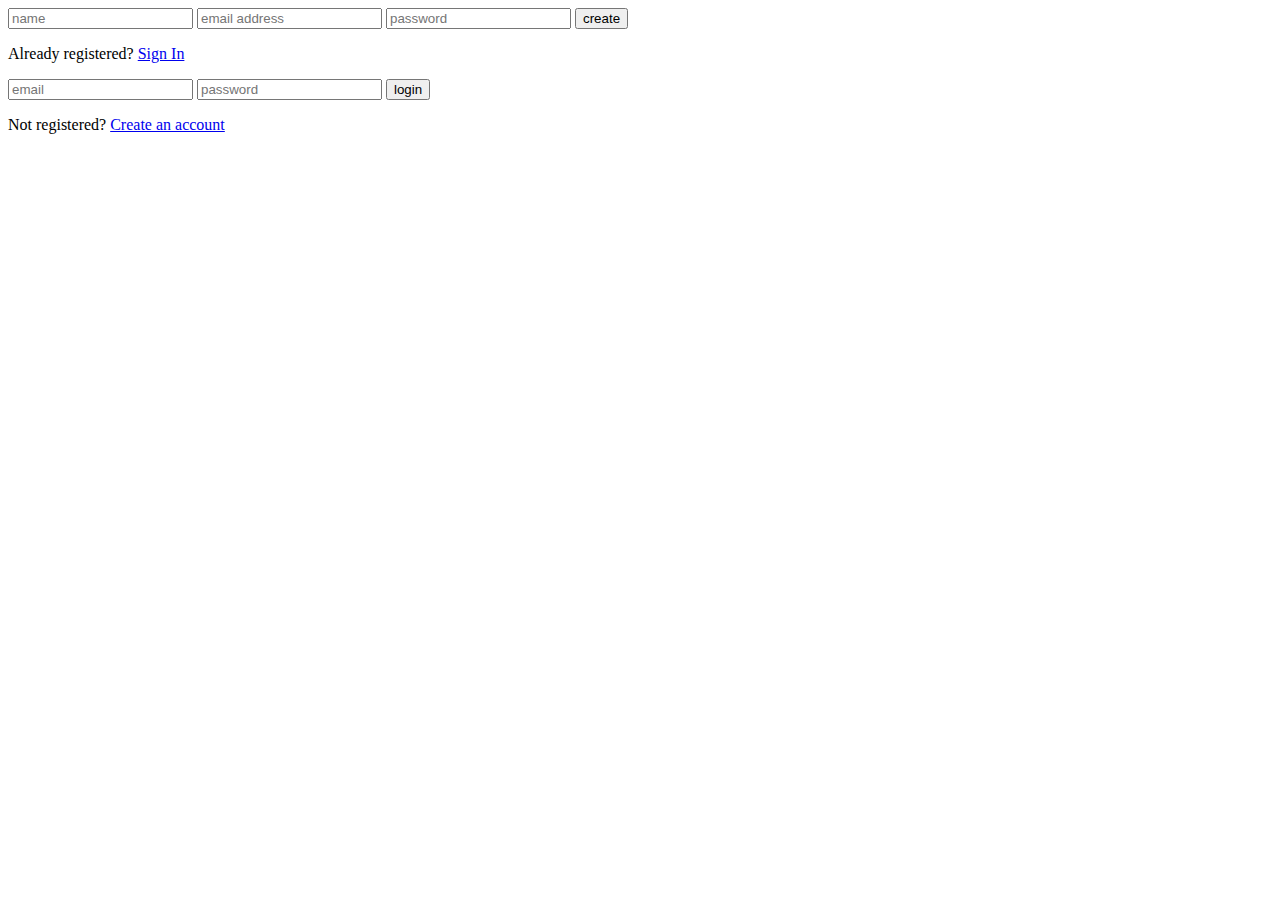
==== index.html @ 8e9287c2 "change password input type to  password and fix alert  messages for responses" ====
<!DOCTYPE html>
<html lang="en">

<head>
  <meta charset="UTF-8">
  <title>Login Landing Page</title>
  <link rel="stylesheet" href="./style.css">

</head>

<body>

  <div class="login-page">
    <div class="form">
      <form class="register-form" onSubmit="register();return false">
        <input type="text" id="registerName" placeholder="name" />
        <input type="text" id="registerEmail" placeholder="email address" />
        <input type="password" id="registerPassword" placeholder="password" />
        <button type="submit">create</button>
        <p class="message">Already registered? <a href="#">Sign In</a></p>
      </form>
      <form class="login-form" onSubmit="login();return false">
        <input type="text" id="loginEmail" placeholder="email" />
        <input type="password" id="loginPassword" placeholder="password" />
        <button type="submit">login</button>
        <p class="message">Not registered? <a href="#">Create an account</a></p>
      </form>
    </div>
  </div>

  <script src='https://cdnjs.cloudflare.com/ajax/libs/jquery/2.1.3/jquery.min.js'></script>
  <script src="./script.js"></script>
  <script type="text/javascript">

    async function login() {

      let email = document.getElementById('loginEmail').value;
      let password = document.getElementById('loginPassword').value;

      let user = await fetch('https://url-shortener-umesh.herokuapp.com/user/login', {
        method: "POST",
        mode: 'cors',
        body: JSON.stringify({
          "email":email,
          "password":password
        }),
        headers: {
          "Content-Type": "application/json",
        },
      });

      
      let logResult = await user.json();
      if (logResult.status === 200) {
        let token = logResult.token;
        localStorage.setItem('currentUserToken', token);
        localStorage.setItem('currentUserEmail', email);
        alert("Logged In Successfully");
        window.location.assign('./dashboard.html')
        //return true;
      }else{
        alert("There was a problem in signing in, Please try again");
      }
      //alert(logResult.message);
      //return false;
    }

    async function register() {

      let name = document.getElementById('registerName').value;
      let email = document.getElementById('registerEmail').value;
      let password = document.getElementById('registerPassword').value;

      let newUser = await fetch('https://url-shortener-umesh.herokuapp.com/user/signup', {
        method: "POST",
        mode: 'cors',
        body: JSON.stringify({
          "username": name,
          "email": email,
          "password": password
        }),
        headers: {
          "Content-Type": "application/json",
        },
      });

      let res = await newUser.json();
      if (res.status == 200) {
        alert("Successfully registered account")
        //window.location.assign('/')
      }else{
        alert("There was a problem in registering user, please try after some time");
      }
      //alert(res.message);
    }

  </script>
</body>

</html>
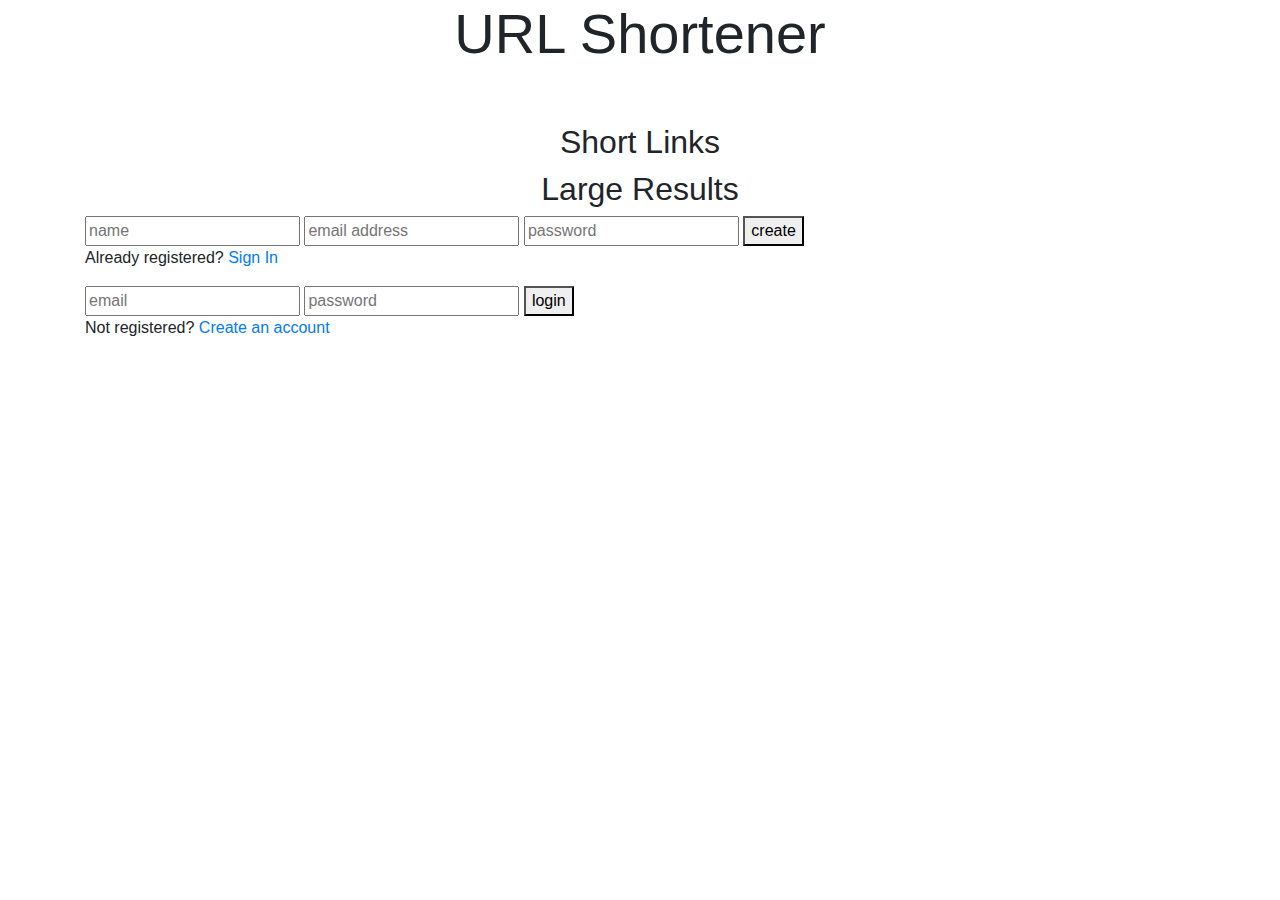
==== commit 414d0d9e: "add title and formatting" ====
--- a/index.html
+++ b/index.html
@@ -5,27 +5,42 @@
   <meta charset="UTF-8">
   <title>Login Landing Page</title>
   <link rel="stylesheet" href="./style.css">
+  <!-- CSS only -->
+  <link rel="stylesheet" href="https://stackpath.bootstrapcdn.com/bootstrap/4.5.2/css/bootstrap.min.css"
+    integrity="sha384-JcKb8q3iqJ61gNV9KGb8thSsNjpSL0n8PARn9HuZOnIxN0hoP+VmmDGMN5t9UJ0Z" crossorigin="anonymous">
 
 </head>
 
 <body>
 
-  <div class="login-page">
-    <div class="form">
-      <form class="register-form" onSubmit="register();return false">
-        <input type="text" id="registerName" placeholder="name" />
-        <input type="text" id="registerEmail" placeholder="email address" />
-        <input type="password" id="registerPassword" placeholder="password" />
-        <button type="submit">create</button>
-        <p class="message">Already registered? <a href="#">Sign In</a></p>
-      </form>
-      <form class="login-form" onSubmit="login();return false">
-        <input type="text" id="loginEmail" placeholder="email" />
-        <input type="password" id="loginPassword" placeholder="password" />
-        <button type="submit">login</button>
-        <p class="message">Not registered? <a href="#">Create an account</a></p>
-      </form>
+  <div class="container">
+
+    <div style="text-align: center;">
+      <h2 class="display-4">URL Shortener</h2>
+      <br>
+      <br>
+      <h2 >Short Links</h2>
+      <h2 >Large Results</h2>
     </div>
+
+    <div class="login-page">
+      <div class="form">
+        <form class="register-form" onSubmit="register();return false">
+          <input type="text" id="registerName" placeholder="name" />
+          <input type="text" id="registerEmail" placeholder="email address" />
+          <input type="password" id="registerPassword" placeholder="password" />
+          <button type="submit">create</button>
+          <p class="message">Already registered? <a href="#">Sign In</a></p>
+        </form>
+        <form class="login-form" onSubmit="login();return false">
+          <input type="text" id="loginEmail" placeholder="email" />
+          <input type="password" id="loginPassword" placeholder="password" />
+          <button type="submit">login</button>
+          <p class="message">Not registered? <a href="#">Create an account</a></p>
+        </form>
+      </div>
+    </div>
+
   </div>
 
   <script src='https://cdnjs.cloudflare.com/ajax/libs/jquery/2.1.3/jquery.min.js'></script>
@@ -41,15 +56,15 @@
         method: "POST",
         mode: 'cors',
         body: JSON.stringify({
-          "email":email,
-          "password":password
+          "email": email,
+          "password": password
         }),
         headers: {
           "Content-Type": "application/json",
         },
       });
 
-      
+
       let logResult = await user.json();
       if (logResult.status === 200) {
         let token = logResult.token;
@@ -58,7 +73,7 @@
         alert("Logged In Successfully");
         window.location.assign('./dashboard.html')
         //return true;
-      }else{
+      } else {
         alert("There was a problem in signing in, Please try again");
       }
       //alert(logResult.message);
@@ -88,7 +103,7 @@
       if (res.status == 200) {
         alert("Successfully registered account")
         //window.location.assign('/')
-      }else{
+      } else {
         alert("There was a problem in registering user, please try after some time");
       }
       //alert(res.message);
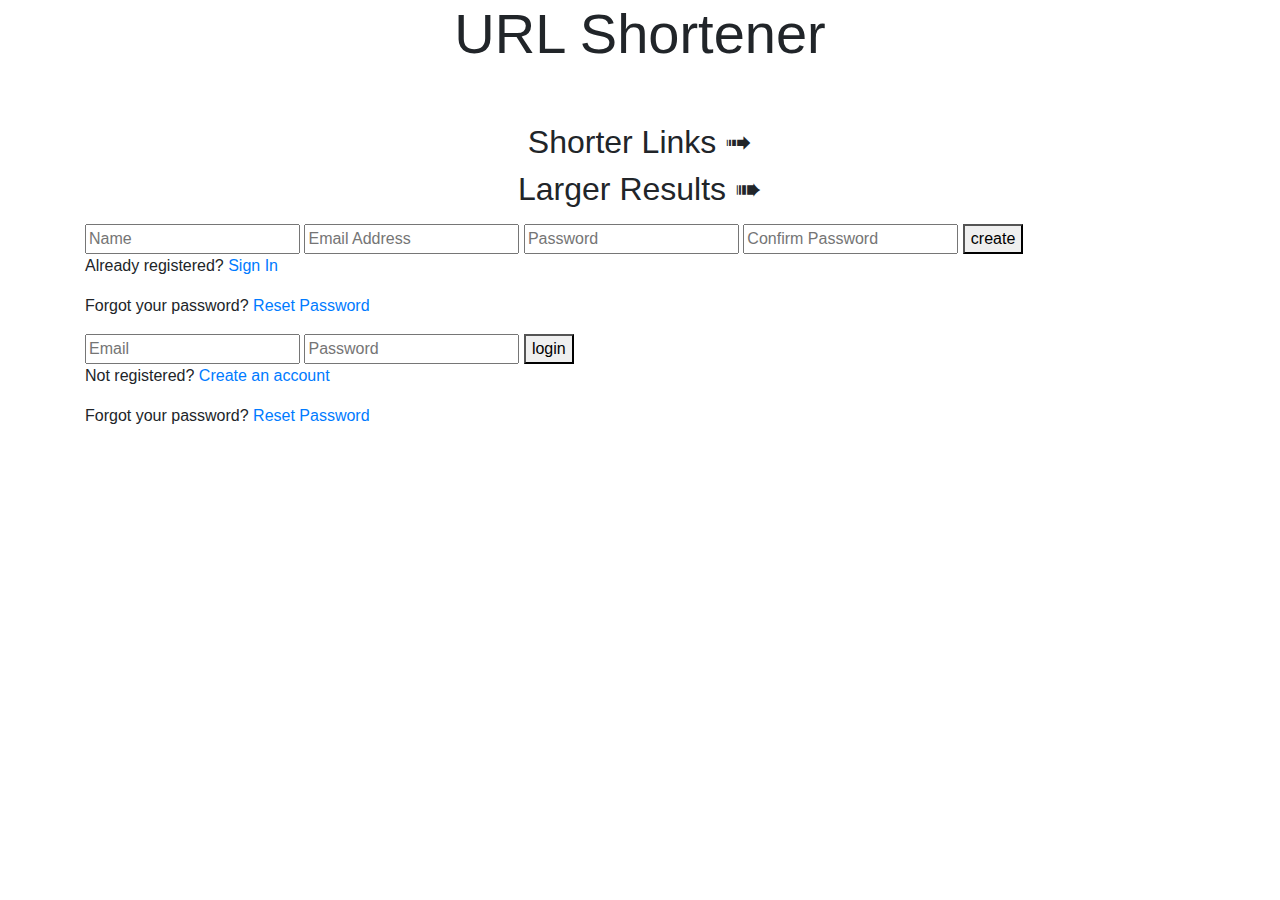
==== commit ff2f7d10: "remove register success alert and add message in register box" ====
--- a/index.html
+++ b/index.html
@@ -19,24 +19,28 @@
       <h2 class="display-4">URL Shortener</h2>
       <br>
       <br>
-      <h2 >Short Links</h2>
-      <h2 >Large Results</h2>
+      <h2>Shorter Links ➟</h2>
+      <h2>Larger Results ➠ </h2>
     </div>
 
     <div class="login-page">
       <div class="form">
         <form class="register-form" onSubmit="register();return false">
-          <input type="text" id="registerName" placeholder="name" />
-          <input type="text" id="registerEmail" placeholder="email address" />
-          <input type="password" id="registerPassword" placeholder="password" />
+          <p id="registerUserStatus"></p>
+          <input type="text" id="registerName" placeholder="Name" />
+          <input type="text" id="registerEmail" placeholder="Email Address" />
+          <input type="password" id="registerPassword" placeholder="Password" />
+          <input type="password" id="registerConfirmPassword" placeholder="Confirm Password" />
           <button type="submit">create</button>
           <p class="message">Already registered? <a href="#">Sign In</a></p>
+          <p class="message">Forgot your password? <a href="forgotpassword.html">Reset Password</a></p>
         </form>
         <form class="login-form" onSubmit="login();return false">
-          <input type="text" id="loginEmail" placeholder="email" />
-          <input type="password" id="loginPassword" placeholder="password" />
+          <input type="text" id="loginEmail" placeholder="Email" />
+          <input type="password" id="loginPassword" placeholder="Password" />
           <button type="submit">login</button>
           <p class="message">Not registered? <a href="#">Create an account</a></p>
+          <p class="message">Forgot your password? <a href="forgotpassword.html">Reset Password</a></p>
         </form>
       </div>
     </div>
@@ -45,6 +49,7 @@
 
   <script src='https://cdnjs.cloudflare.com/ajax/libs/jquery/2.1.3/jquery.min.js'></script>
   <script src="./script.js"></script>
+
   <script type="text/javascript">
 
     async function login() {
@@ -64,13 +69,12 @@
         },
       });
 
-
       let logResult = await user.json();
       if (logResult.status === 200) {
         let token = logResult.token;
         localStorage.setItem('currentUserToken', token);
         localStorage.setItem('currentUserEmail', email);
-        alert("Logged In Successfully");
+        //alert("Logged In Successfully");
         window.location.assign('./dashboard.html')
         //return true;
       } else {
@@ -85,6 +89,12 @@
       let name = document.getElementById('registerName').value;
       let email = document.getElementById('registerEmail').value;
       let password = document.getElementById('registerPassword').value;
+      let confirmPassword = document.getElementById('registerConfirmPassword').value;
+      
+      if(password != confirmPassword){
+        alert("Entered Passwords do not match !");
+        return false;
+      }
 
       let newUser = await fetch('https://url-shortener-umesh.herokuapp.com/user/signup', {
         method: "POST",
@@ -100,11 +110,14 @@
       });
 
       let res = await newUser.json();
+      let registerStatusMessage = document.getElementById("registerUserStatus");
       if (res.status == 200) {
-        alert("Successfully registered account")
-        //window.location.assign('/')
+        //alert("Successfully registered account")
+        registerStatusMessage.innerHTML = "Successfully registered account,please Sign In";
+        //window.location.assign('/');
       } else {
-        alert("There was a problem in registering user, please try after some time");
+       // alert("There was a problem in registering user, please try after some time");
+        registerStatusMessage.innerHTML = "There was a problem in registering user, please try after some time";
       }
       //alert(res.message);
     }
